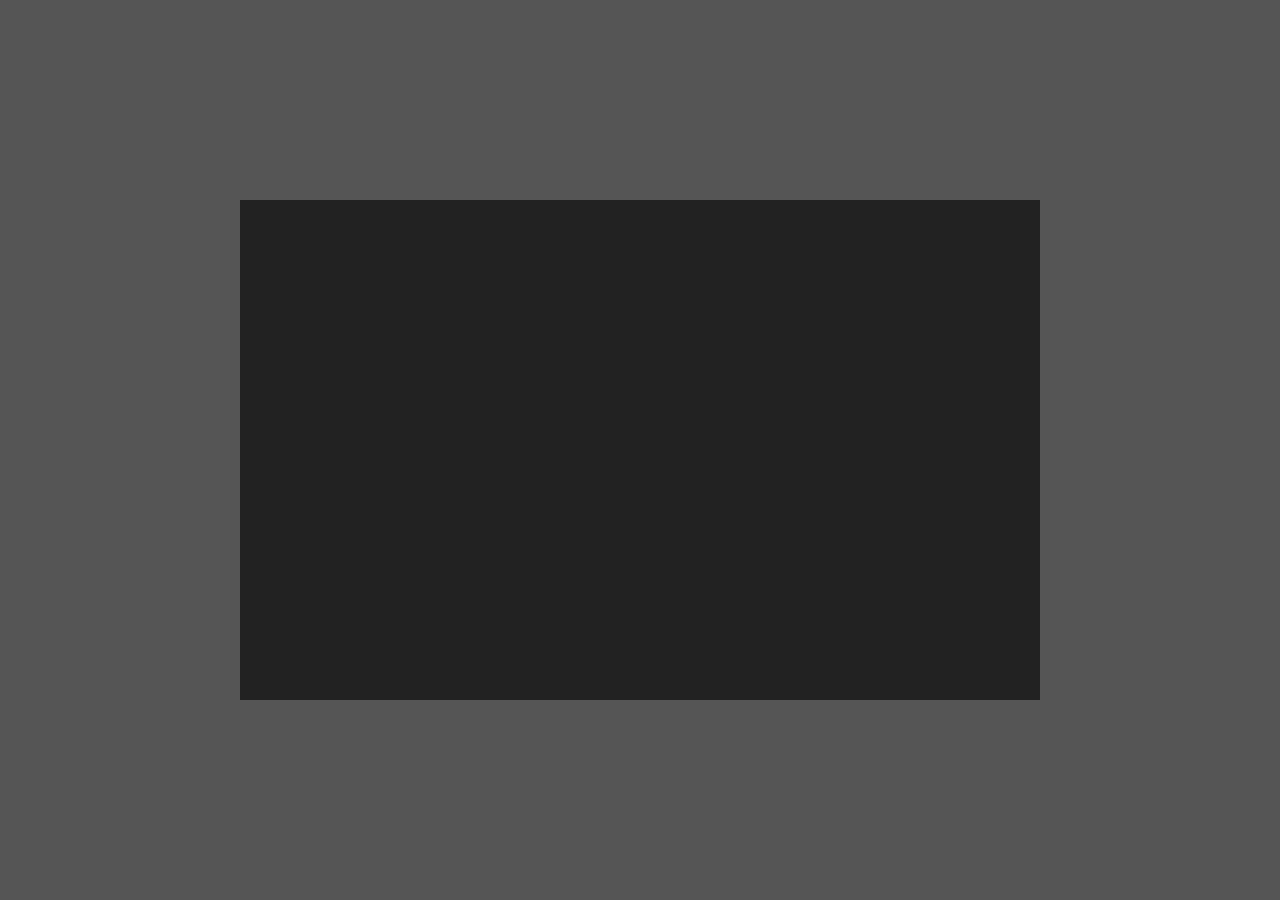
==== 04.Creative Image Effect/index.html @ 2492f082 "Creative Image Hover" ====
<html lang="en">
<head>
    <meta charset="UTF-8">
    <meta name="viewport" content="width=device-width, initial-scale=1.0">
    <title>Creative Image Effect</title>
    <link rel="stylesheet" href="style.css">
</head>
<body>
    <section class="container">  
        <div class="clip clip1"> </div>
        <div class="clip clip2"> </div>
        <div class="clip clip3"> </div>
    </section>
</body>
</html>
---- 04.Creative Image Effect/style.css ----
body {
    margin: 0;
    padding: 0;
    background: #555;
    height: 100vh;
    display: flex;
    justify-content: center;
    align-items: center;
}

.container {
    position: relative;
    width: 800px;
    height: 500px;
    background: #222;
}

.clip {
    position: absolute;
    top: 0;
    left: 0;
    width: 100%;
    height: 100%;
    transition:all 0.5s;
}

.clip1 {
    background: url(https://images.unsplash.com/photo-1604537466158-719b1972feb8?ixlib=rb-1.2.1&ixid=MnwxMjA3fDF8MHxwaG90by1wYWdlfHx8fGVufDB8fHx8&auto=format&fit=crop&w=1169&q=80);
    background-color: cover;
    background-position: center;
    clip-path: polygon(0 0, 46% 0, 39% 100%,0 100%);
}

.clip2 {
    background: url(https://images.unsplash.com/photo-1502228213426-d4e9f2add0e5?ixlib=rb-1.2.1&ixid=MnwxMjA3fDB8MHxwaG90by1wYWdlfHx8fGVufDB8fHx8&auto=format&fit=crop&w=1170&q=80);
    background-color: cover;
    background-position: center;
    clip-path: polygon(19% 0, 87% 0, 64% 100%,33% 100%);
}

.clip3 {
    background: url(https://images.unsplash.com/photo-1519757043093-285fcb07a4e4?ixlib=rb-1.2.1&ixid=MnwxMjA3fDB8MHxwaG90by1wYWdlfHx8fGVufDB8fHx8&auto=format&fit=crop&w=1074&q=80);
    background-color: cover;
    background-position: center;
    clip-path: polygon(82% 0, 100% 0,100% 100%,63% 100%);
}

.container:hover .clip {
    clip-path: polygon(100% 0, 100% 0,100% 100%,100% 100%);
}

.container .clip:hover {
    clip-path: polygon(0 0, 100% 0,100% 100%,0% 100%);
}
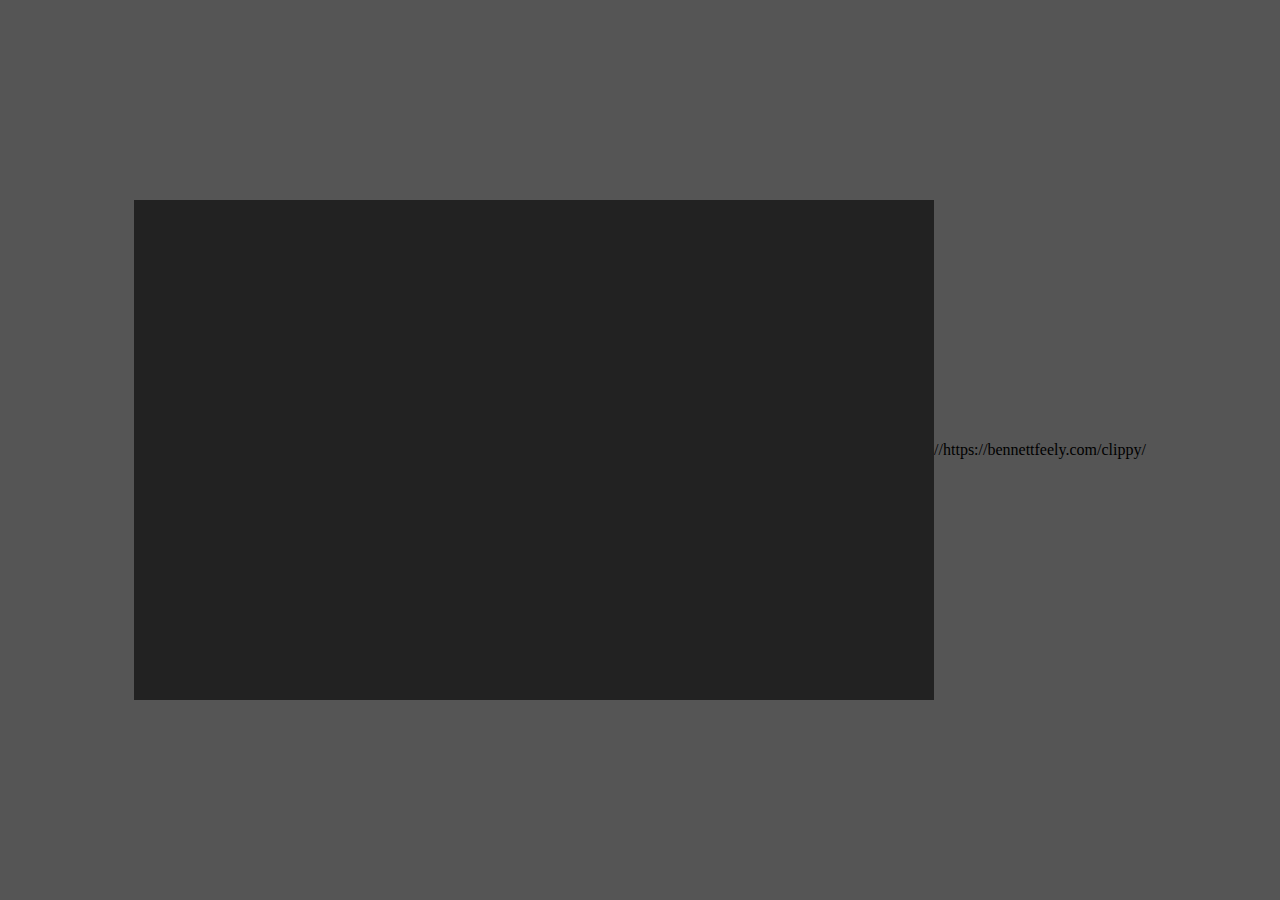
==== commit a8c285b0: "index.html" ====
--- a/04.Creative Image Effect/index.html
+++ b/04.Creative Image Effect/index.html
@@ -12,4 +12,5 @@
         <div class="clip clip3"> </div>
     </section>
 </body>
-</html>+</html>
+//https://bennettfeely.com/clippy/
